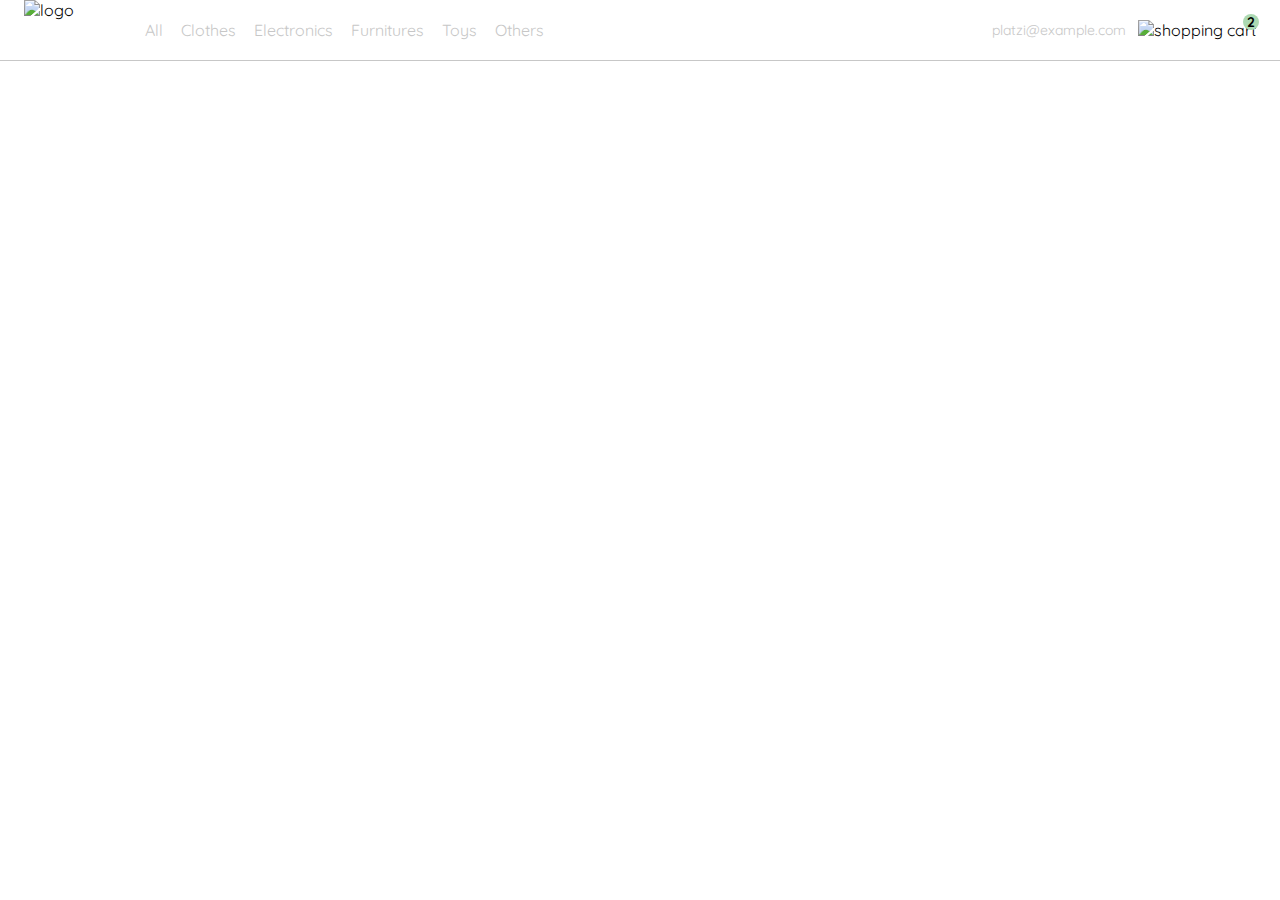
==== index.html @ 74aa8b4f "Realizamos union del header, con nuestra pestanaque debe aparecer al darle click al correo ubicado a" ====
<!DOCTYPE html>
<html lang="en">

<head>
    <meta charset="UTF-8">
    <meta http-equiv="X-UA-Compatible" content="IE=edge">
    <meta name="viewport" content="width=device-width, initial-scale=1.0">
    <link rel="stylesheet" href="./style.css">
    <link rel="preconnect" href="https://fonts.googleapis.com">
    <link rel="preconnect" href="https://fonts.gstatic.com" crossorigin>
    <link href="https://fonts.googleapis.com/css2?family=Quicksand:wght@300;500;700&display=swap" rel="stylesheet">
    <title>YardSale: Tienda online</title>
</head>

<body>
    <nav>
        <img src="./icons/icon_menu.svg" alt="menu" class="menu">

        <div class="navbar-left">
            <img src="./logos/logo_yard_sale.svg" alt="logo" class="logo">

            <ul>
                <li>
                    <a href="/">All</a>
                </li>
                <li>
                    <a href="/">Clothes</a>
                </li>
                <li>
                    <a href="/">Electronics</a>
                </li>
                <li>
                    <a href="/">Furnitures</a>
                </li>
                <li>
                    <a href="/">Toys</a>
                </li>
                <li>
                    <a href="/">Others</a>
                </li>
            </ul>
        </div>

        <div class="navbar-right">
            <ul>
                <li class="navbar-email">platzi@example.com</li>
                <li class="navbar-shopping-cart">
                    <img src="./icons/icon_shopping_cart.svg" alt="shopping cart">
                    <div>2</div>
                </li>
            </ul>
        </div>

        <div class="desktop-menu inactive">
            <ul>
                <li>
                    <a href="/" class="title">My orders</a>
                </li>
        
                <li>
                    <a href="/">My account</a>
                </li>
        
                <li>
                    <a href="/">Sign out</a>
                </li>
            </ul>
        </div>
    </nav>
    
    <script src="./main.js"></script>
</body>
</html>
---- style.css ----
:root {
     --white: #FFFFFF;
     --black: #000000;
     --very-light-pink: #C7C7C7;
     --text-input-field: #F7F7F7;
     --hospital-green: #ACD9B2;
     --sm: 14px;
     --md: 16px;
     --lg: 18px;
 }

 body {
     margin: 0;
     font-family: 'Quicksand', sans-serif;
 }
.inactive{
    display: none;
}

 nav {
     display: flex;
     justify-content: space-between;
     padding: 0 24px;
     border-bottom: 1px solid var(--very-light-pink);
 }

 .menu {
     display: none;
 }

 .logo {
     width: 100px;
 }

 .navbar-left ul,
 .navbar-right ul {
     list-style: none;
     padding: 0;
     margin: 0;
     display: flex;
     align-items: center;
     height: 60px;
 }

 .navbar-left {
     display: flex;
 }

 .navbar-left ul {
     margin-left: 12px;
 }

 .navbar-left ul li a,
 .navbar-right ul li a {
     text-decoration: none;
     color: var(--very-light-pink);
     border: 1px solid var(--white);
     padding: 8px;
     border-radius: 8px;
 }

 .navbar-left ul li a:hover,
 .navbar-right ul li a:hover {
     border: 1px solid var(--hospital-green);
     color: var(--hospital-green);
 }

 .navbar-email {
     color: var(--very-light-pink);
     cursor: pointer;
     font-size: var(--sm);
     margin-right: 12px;
 }

 .navbar-shopping-cart {
     position: relative;
 }

 .navbar-shopping-cart div {
     width: 16px;
     height: 16px;
     background-color: var(--hospital-green);
     border-radius: 50%;
     font-size: var(--sm);
     font-weight: bold;
     position: absolute;
     top: -6px;
     right: -3px;
     display: flex;
     justify-content: center;
     align-items: center;
 }

 .desktop-menu {
    position: absolute;
    right: 60px;
    top: 60px;
    background: var(--white);
     width: 100px;
     height: auto;
     border: 1px solid var(--very-light-pink);
     border-radius: 6px;
     padding: 20px 20px 0 20px;
 }

 .desktop-menu ul {
     list-style: none;
     padding: 0;
     margin: 0;
 }

 .desktop-menu ul li {
     text-align: end;
 }

 .desktop-menu ul li:nth-child(1),
 .desktop-menu ul li:nth-child(2) {
     font-weight: bold;
 }

 .desktop-menu ul li:last-child {
     padding-top: 20px;
     border-top: 1px solid var(--very-light-pink);
 }

 .desktop-menu ul li:last-child a {
     color: var(--hospital-green);
     font-size: var(--sm);
 }

 .desktop-menu ul li a {
     color: var(--back);
     text-decoration: none;
     margin-bottom: 20px;
     display: inline-block;
 }

 @media (max-width: 640px) {
     .menu {
         display: block;
     }

     .navbar-left ul {
         display: none;
     }

     .navbar-email {
         display: none;
     }
}
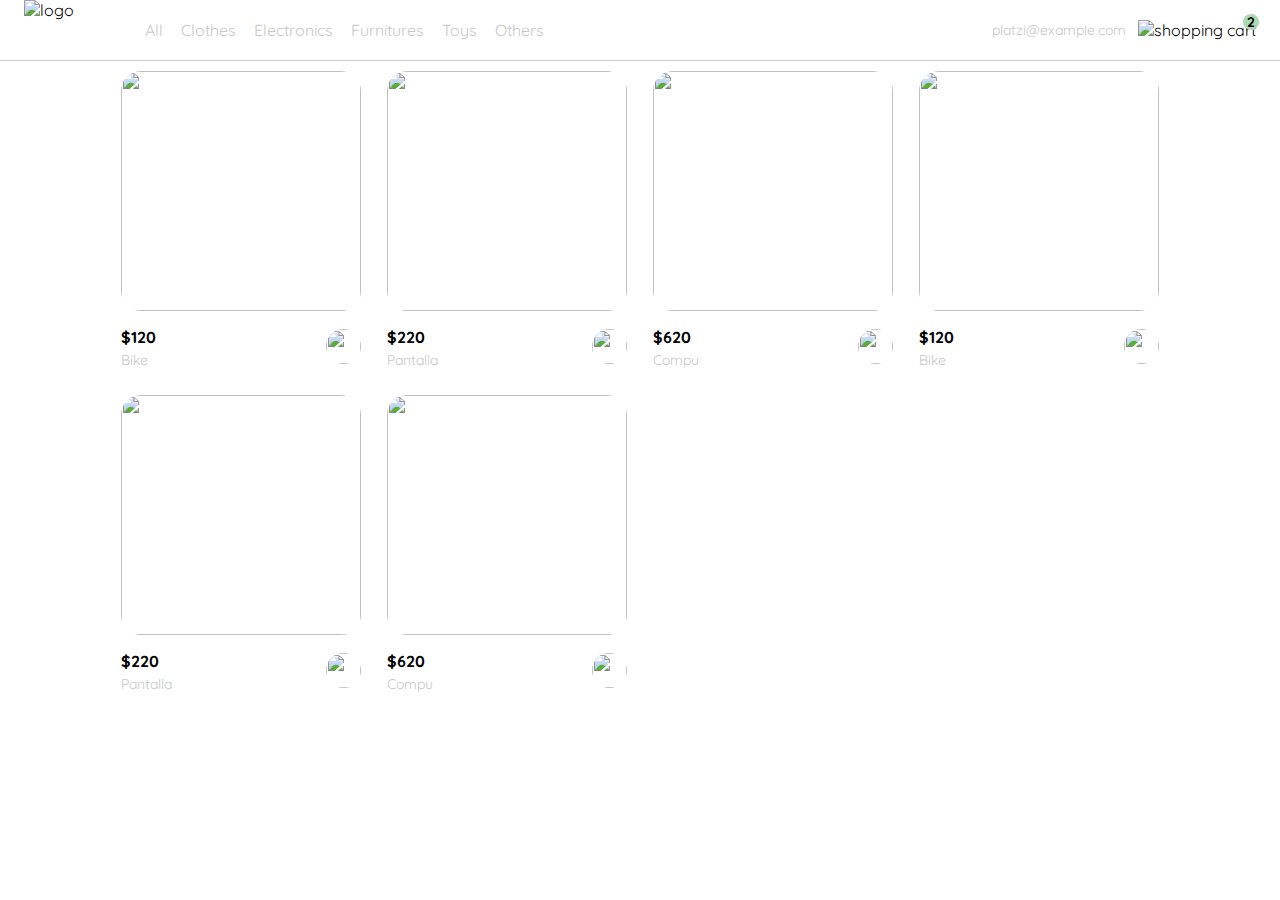
==== commit f3739a0a: "Agregamos al carrito de compras su respectiva lista de productos, y solucionamos problemas donde se " ====
--- a/index.html
+++ b/index.html
@@ -66,8 +66,123 @@
                 </li>
             </ul>
         </div>
+
+        <div class="mobile-menu inactive">
+            <ul>
+                <li>
+                    <a href="/">CATEGORIES</a>
+                </li>
+                <li>
+                    <a href="/">All</a>
+                </li>
+                <li>
+                    <a href="/">Clothes</a>
+                </li>
+                <li>
+                    <a href="/">Electronics</a>
+                </li>
+                <li>
+                    <a href="/">Furnitures</a>
+                </li>
+                <li>
+                    <a href="/">Toys</a>
+                </li>
+                <li>
+                    <a href="/">Other</a>
+                </li>
+            </ul>
+        
+            <ul>
+                <li>
+                    <a href="/">My orders</a>
+                </li>
+                <li>
+                    <a href="/">My account</a>
+                </li>
+            </ul>
+        
+            <ul>
+                <li>
+                    <a href="/" class="email">platzi@example.com</a>
+                </li>
+                <li>
+                    <a href="/" class="sign-out">Sign out</a>
+                </li>
+            </ul>
+        </div>
     </nav>
     
+    <aside class="product-detail inactive">
+        <div class="title-container">
+            <img src="./icons/flechita.svg" alt="arrow">
+            <p class="title">My order</p>
+        </div>
+    
+        <div class="my-order-content">
+            <div class="shopping-cart">
+                <figure>
+                    <img src="https://images.pexels.com/photos/276517/pexels-photo-276517.jpeg?auto=compress&cs=tinysrgb&dpr=2&h=650&w=940"
+                        alt="bike">
+                </figure>
+                <p>Bike</p>
+                <p>$30,00</p>
+                <img src="./icons/icon_close.png" alt="close">
+            </div>
+    
+            <div class="shopping-cart">
+                <figure>
+                    <img src="https://images.pexels.com/photos/276517/pexels-photo-276517.jpeg?auto=compress&cs=tinysrgb&dpr=2&h=650&w=940"
+                        alt="bike">
+                </figure>
+                <p>Bike</p>
+                <p>$30,00</p>
+                <img src="./icons/icon_close.png" alt="close">
+            </div>
+    
+            <div class="shopping-cart">
+                <figure>
+                    <img src="https://images.pexels.com/photos/276517/pexels-photo-276517.jpeg?auto=compress&cs=tinysrgb&dpr=2&h=650&w=940"
+                        alt="bike">
+                </figure>
+                <p>Bike</p>
+                <p>$30,00</p>
+                <img src="./icons/icon_close.png" alt="close">
+            </div>
+    
+            <div class="order">
+                <p>
+                    <span>Total</span>
+                </p>
+                <p>$560.00</p>
+            </div>
+    
+            <button class="primary-button">
+                Checkout
+            </button>
+        </div>
+        </div>
+    </aside>
+
+    <section class="main-container">
+        <div class="cards-container">
+    
+<!--            <div class="product-card">
+                <img src="https://images.pexels.com/photos/276517/pexels-photo-276517.jpeg?auto=compress&cs=tinysrgb&dpr=2&h=650&w=940"
+                    alt="">
+                <div class="product-info">
+                    <div>
+                        <p>$120,00</p>
+                        <p>Bike</p>
+                    </div>
+                    <figure>
+                        <img src="./icons/bt_add_to_cart.svg" alt="">
+                    </figure>
+                </div>
+            </div> -->
+            
+        </div>
+    </section>
+
     <script src="./main.js"></script>
 </body>
 </html>--- a/style.css
+++ b/style.css
@@ -26,6 +26,7 @@
 
  .menu {
      display: none;
+     cursor: pointer;
  }
 
  .logo {
@@ -74,6 +75,7 @@
 
  .navbar-shopping-cart {
      position: relative;
+     cursor: pointer;
  }
 
  .navbar-shopping-cart div {
@@ -135,6 +137,163 @@
      display: inline-block;
  }
 
+ .mobile-menu {
+    background-color: var(--white);
+    position: absolute;
+    /*left: 0;*/
+    top: 60px;
+    padding: 24px;
+ }
+
+ .mobile-menu a {
+     text-decoration: none;
+     color: var(--black);
+     font-weight: bold;
+     /* margin-bottom: 24px; */
+ }
+
+ .mobile-menu ul {
+     padding: 0;
+     margin: 24px 0 0;
+     list-style: none;
+ }
+
+ .mobile-menu ul:nth-child(1) {
+     border-bottom: 1px solid var(--very-light-pink);
+ }
+
+ .mobile-menu ul li {
+     margin-bottom: 24px;
+ }
+
+ .email {
+     font-size: var(--sm);
+     font-weight: 300 !important;
+ }
+
+ .sign-out {
+     font-size: var(--sm);
+     color: var(--hospital-green) !important;
+ }
+
+    .product-detail {
+            background-color: var(--white);
+             width: 360px;
+             padding: 0 24px;
+             box-sizing: border-box;
+             position: absolute;
+             right: 0;
+    }
+    .title-container {
+             display: flex;
+    }
+    .title-container img {
+             transform: rotate(180deg);
+             margin-right: 14px;
+    }
+    .title {
+             font-size: var(--lg);
+             font-weight: bold;
+    }
+    .order {
+             display: grid;
+             grid-template-columns: auto 1fr;
+             gap: 16px;
+             align-items: center;
+             background-color: var(--text-input-field);
+             margin-bottom: 24px;
+             border-radius: 8px;
+             padding: 0 24px;
+    }
+    .order p:nth-child(1) {
+             display: flex;
+             flex-direction: column;
+    }
+    .order p span:nth-child(1) {
+             font-size: var(--md);
+             font-weight: bold;
+    }
+    .order p:nth-child(2) {
+             text-align: end;
+             font-weight: bold;
+    }
+    .shopping-cart {
+             display: grid;
+             grid-template-columns: auto 1fr auto auto;
+             gap: 16px;
+             margin-bottom: 24px;
+             align-items: center;
+    }
+    .shopping-cart figure {
+             margin: 0;
+    }
+    .shopping-cart figure img {
+             width: 70px;
+             height: 70px;
+             border-radius: 20px;
+             object-fit: cover;
+    }
+    .shopping-cart p:nth-child(2) {
+             color: var(--very-light-pink);
+    }
+    .shopping-cart p:nth-child(3) {
+             font-size: var(--md);
+             font-weight: bold;
+    }
+    .primary-button {
+             background-color: var(--hospital-green);
+             border-radius: 8px;
+             border: none;
+             color: var(--white);
+             width: 100%;
+             cursor: pointer;
+             font-size: var(--md);
+             font-weight: bold;
+             height: 50px;
+    }
+
+.cards-container {
+    display: grid;
+    grid-template-columns: repeat(auto-fill, 240px);
+    gap: 26px;
+    place-content: center;
+    margin-top: 10px;
+}
+.product-card {
+    width: 240px;
+}
+.product-card img {
+    width: 240px;
+    height: 240px;
+    border-radius: 20px;
+    object-fit: cover;
+}
+.product-info {
+    display: flex;
+    justify-content: space-between;
+    align-items: center;
+    margin-top: 12px;
+}
+.product-info figure {
+    margin: 0;
+}
+.product-info figure img {
+    width: 35px;
+    height: 35px;
+}
+.product-info div p:nth-child(1) {
+    font-weight: bold;
+    font-size: var(--md);
+    margin-top: 0;
+    margin-bottom: 4px;
+}
+.product-info div p:nth-child(2) {
+    font-size: var(--sm);
+    margin-top: 0;
+    margin-bottom: 0;
+    color: var(--very-light-pink);
+}
+
  @media (max-width: 640px) {
      .menu {
          display: block;
@@ -147,4 +306,29 @@
      .navbar-email {
          display: none;
      }
-}+     .desktop-menu{
+        display: none;
+     }
+
+    .product-detail {
+        width: 100%;
+    }
+
+        .cards-container {
+            grid-template-columns: repeat(auto-fill, 140px);
+        }
+    
+        .product-card {
+            width: 140px;
+        }
+    
+        .product-card img {
+            width: 140px;
+            height: 140px;
+        }
+}
+@media (min-width: 641px){
+    .mobile-menu{
+        display: none;
+    }
+}
